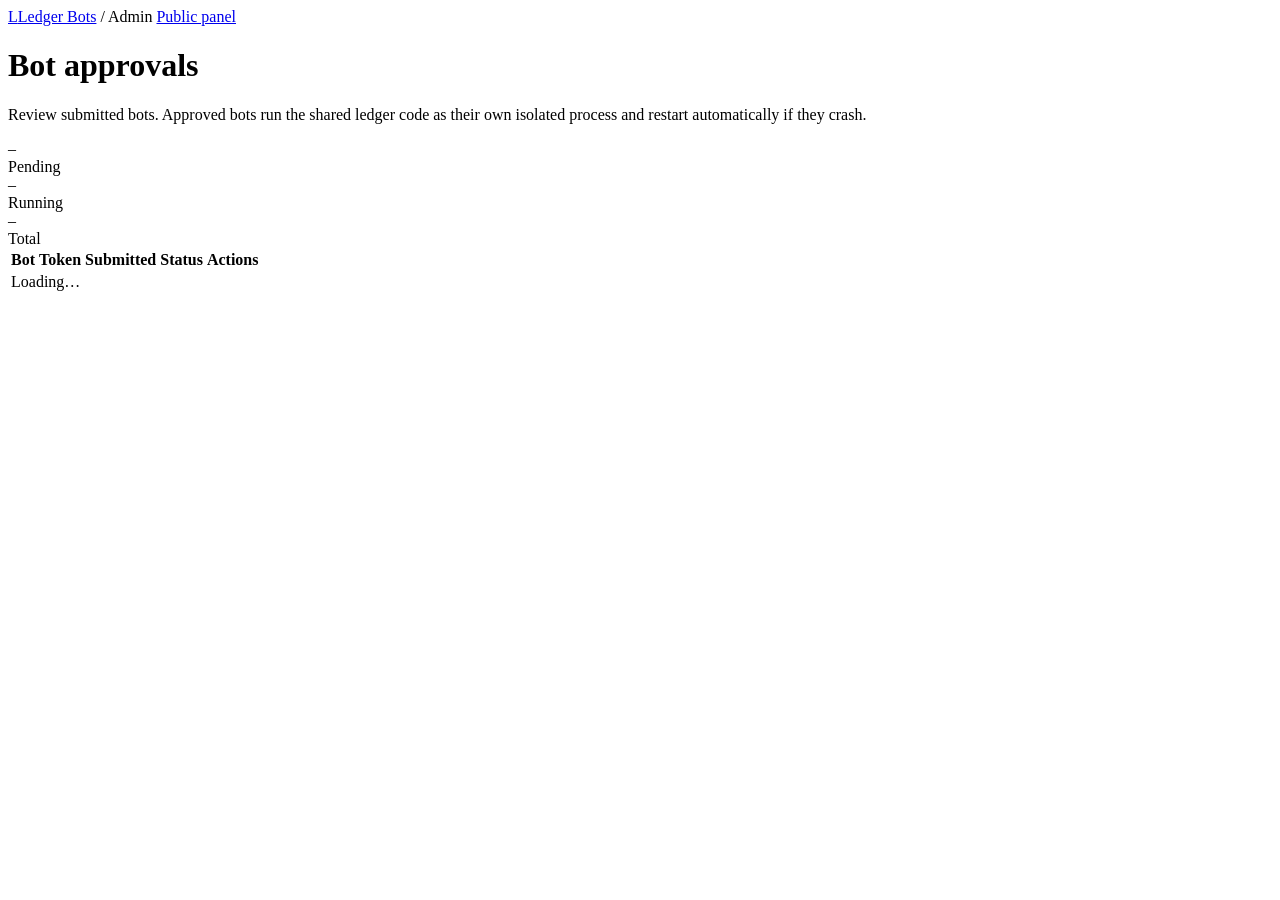
==== web/admin.html @ e2c7d6d7 "Make the system multitenant: public token submission + admin approvals - panel.py replaces control.p" ====
<!doctype html>
<html lang="en">
<head>
<meta charset="utf-8">
<meta name="viewport" content="width=device-width, initial-scale=1">
<title>Ledger Bots — Admin</title>
<link rel="preconnect" href="https://fonts.googleapis.com">
<link rel="preconnect" href="https://fonts.gstatic.com" crossorigin>
<link href="https://fonts.googleapis.com/css2?family=DM+Sans:opsz,wght@9..40,400;9..40,500;9..40,700&family=Geist:wght@400;500;600;700&family=Geist+Mono:wght@400;500&display=swap" rel="stylesheet">
<link rel="stylesheet" href="/static/style.css">
</head>
<body>

<nav class="nav">
  <a class="brand" href="/"><span class="mark">L</span>Ledger Bots</a>
  <span class="crumb">/</span>
  <span class="section">Admin</span>
  <span class="spacer"></span>
  <a class="link" href="/">Public panel</a>
</nav>

<main class="wide">
  <h1>Bot approvals</h1>
  <p class="lede">
    Review submitted bots. Approved bots run the shared ledger code as their
    own isolated process and restart automatically if they crash.
  </p>

  <div class="tiles">
    <div class="tile"><div class="num" id="nPending">–</div><div class="lbl">Pending</div></div>
    <div class="tile"><div class="num" id="nRunning">–</div><div class="lbl">Running</div></div>
    <div class="tile"><div class="num" id="nTotal">–</div><div class="lbl">Total</div></div>
  </div>

  <div class="table-wrap">
    <table>
      <thead>
        <tr>
          <th>Bot</th>
          <th>Token</th>
          <th>Submitted</th>
          <th>Status</th>
          <th style="text-align:right">Actions</th>
        </tr>
      </thead>
      <tbody id="rows">
        <tr><td colspan="5" class="empty">Loading…</td></tr>
      </tbody>
    </table>
  </div>
</main>

<script>
const rows = document.getElementById('rows');
const openLogs = new Set();   // bot ids with an expanded log row
let busy = false;

function fmtUptime(s) {
  if (s == null) return '';
  if (s < 60) return s + 's';
  if (s < 3600) return Math.floor(s / 60) + 'm';
  if (s < 86400) return Math.floor(s / 3600) + 'h ' + Math.floor((s % 3600) / 60) + 'm';
  return Math.floor(s / 86400) + 'd ' + Math.floor((s % 86400) / 3600) + 'h';
}

function lozenge(bot) {
  const live = bot.status === 'approved' && bot.running;
  const map = {
    pending:  ['lz-pending', 'Pending'],
    approved: live ? ['lz-live', 'Live'] : ['lz-starting', 'Starting'],
    rejected: ['lz-rejected', 'Rejected'],
    paused:   ['lz-paused', 'Paused'],
    failed:   ['lz-failed', 'Failed'],
  };
  const [cls, label] = map[bot.status] || ['lz-paused', bot.status];
  return `<span class="lozenge ${cls}">${label}</span>`;
}

function actionButtons(bot) {
  const b = [];
  const btn = (act, label, cls, confirmMsg) =>
    `<button class="btn btn-sm ${cls}" data-act="${act}" data-id="${bot.id}"${confirmMsg ? ` data-confirm="${confirmMsg}"` : ''}>${label}</button>`;
  if (bot.status === 'pending') {
    b.push(btn('approve', 'Approve', 'btn-primary'));
    b.push(btn('reject', 'Reject', 'btn-danger'));
  } else if (bot.status === 'approved') {
    b.push(btn('log', 'Logs', 'btn-subtle'));
    b.push(btn('pause', 'Pause', 'btn-subtle'));
  } else if (bot.status === 'paused') {
    b.push(btn('approve', 'Resume', 'btn-primary'));
    b.push(btn('log', 'Logs', 'btn-subtle'));
  } else if (bot.status === 'failed') {
    b.push(btn('approve', 'Retry', 'btn-primary'));
    b.push(btn('log', 'Logs', 'btn-subtle'));
  } else if (bot.status === 'rejected') {
    b.push(btn('approve', 'Approve', 'btn-subtle'));
  }
  b.push(btn('delete', 'Delete', 'btn-danger', 'Delete @' + bot.username + ' and all of its data?'));
  return b.join('');
}

function render(bots) {
  document.getElementById('nPending').textContent = bots.filter(b => b.status === 'pending').length;
  document.getElementById('nRunning').textContent = bots.filter(b => b.running).length;
  document.getElementById('nTotal').textContent = bots.length;

  if (!bots.length) {
    rows.innerHTML = '<tr><td colspan="5" class="empty">No bots submitted yet. Share the public panel link to get started.</td></tr>';
    return;
  }

  rows.innerHTML = bots.map(bot => {
    const up = bot.running ? `<span class="sub">up ${fmtUptime(bot.uptime)}</span>` : '';
    let html = `
      <tr>
        <td>
          <span class="dot ${bot.running ? 'on' : 'off'}"></span>
          <span class="bot-name">@${bot.username}</span>
        </td>
        <td class="mono">${bot.token_masked}</td>
        <td><span class="sub">${bot.submitted_at}</span></td>
        <td>${lozenge(bot)} ${up}</td>
        <td><div class="actions">${actionButtons(bot)}</div></td>
      </tr>`;
    if (openLogs.has(bot.id)) {
      html += `<tr class="logrow" data-log-for="${bot.id}"><td colspan="5"><pre class="log" id="log-${bot.id}">Loading…</pre></td></tr>`;
    }
    return html;
  }).join('');

  openLogs.forEach(loadLog);
}

async function loadLog(id) {
  const el = document.getElementById('log-' + id);
  if (!el) return;
  try {
    const r = await fetch(`/api/admin/bots/${id}/log`, { cache: 'no-store' });
    const data = await r.json();
    el.textContent = (data.log && data.log.trim()) ? data.log : '(no log output yet)';
    el.scrollTop = el.scrollHeight;
  } catch (e) { el.textContent = 'Could not load log: ' + e; }
}

async function refresh() {
  try {
    const r = await fetch('/api/admin/bots', { cache: 'no-store' });
    const data = await r.json();
    if (data.ok) render(data.bots);
  } catch (e) { /* transient; next poll will recover */ }
}

rows.addEventListener('click', async e => {
  const el = e.target.closest('button[data-act]');
  if (!el || busy) return;
  const { act, id, confirm: confirmMsg } = el.dataset;

  if (act === 'log') {
    const bid = Number(id);
    openLogs.has(bid) ? openLogs.delete(bid) : openLogs.add(bid);
    refresh();
    return;
  }
  if (confirmMsg && !window.confirm(confirmMsg)) return;

  busy = true;
  el.disabled = true;
  try {
    const r = await fetch(`/api/admin/bots/${id}/${act}`, { method: 'POST' });
    const data = await r.json();
    if (!data.ok) alert(data.error || 'Action failed');
    if (act === 'delete') openLogs.delete(Number(id));
  } catch (err) {
    alert('Request failed: ' + err);
  } finally {
    busy = false;
    refresh();
  }
});

refresh();
setInterval(() => { if (!busy) refresh(); }, 5000);
</script>
</body>
</html>
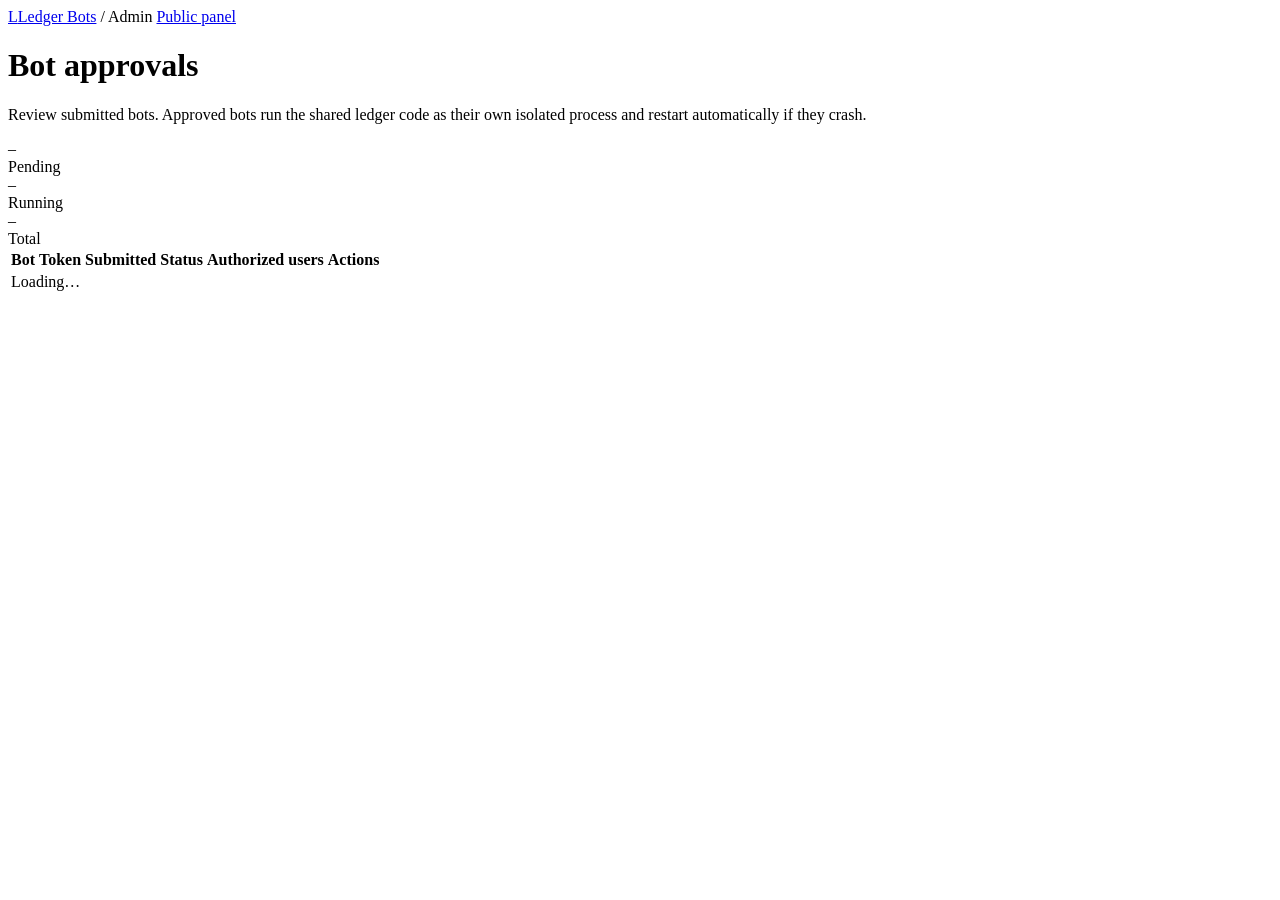
==== commit ebd9ec12: "Changes" ====
--- a/web/admin.html
+++ b/web/admin.html
@@ -40,11 +40,12 @@
           <th>Token</th>
           <th>Submitted</th>
           <th>Status</th>
+          <th>Authorized users</th>
           <th style="text-align:right">Actions</th>
         </tr>
       </thead>
       <tbody id="rows">
-        <tr><td colspan="5" class="empty">Loading…</td></tr>
+        <tr><td colspan="6" class="empty">Loading…</td></tr>
       </tbody>
     </table>
   </div>
@@ -99,13 +100,17 @@
   return b.join('');
 }
 
+function escAttr(s) {
+  return String(s || '').replace(/&/g, '&amp;').replace(/"/g, '&quot;');
+}
+
 function render(bots) {
   document.getElementById('nPending').textContent = bots.filter(b => b.status === 'pending').length;
   document.getElementById('nRunning').textContent = bots.filter(b => b.running).length;
   document.getElementById('nTotal').textContent = bots.length;
 
   if (!bots.length) {
-    rows.innerHTML = '<tr><td colspan="5" class="empty">No bots submitted yet. Share the public panel link to get started.</td></tr>';
+    rows.innerHTML = '<tr><td colspan="6" class="empty">No bots submitted yet. Share the public panel link to get started.</td></tr>';
     return;
   }
 
@@ -120,10 +125,18 @@
         <td class="mono">${bot.token_masked}</td>
         <td><span class="sub">${bot.submitted_at}</span></td>
         <td>${lozenge(bot)} ${up}</td>
+        <td>
+          <div class="users-cell">
+            <input type="text" class="users-input" data-id="${bot.id}"
+                   value="${escAttr(bot.authorized_users)}"
+                   placeholder="all users (unset)">
+            <button class="btn btn-sm btn-subtle" data-act="saveusers" data-id="${bot.id}">Save</button>
+          </div>
+        </td>
         <td><div class="actions">${actionButtons(bot)}</div></td>
       </tr>`;
     if (openLogs.has(bot.id)) {
-      html += `<tr class="logrow" data-log-for="${bot.id}"><td colspan="5"><pre class="log" id="log-${bot.id}">Loading…</pre></td></tr>`;
+      html += `<tr class="logrow" data-log-for="${bot.id}"><td colspan="6"><pre class="log" id="log-${bot.id}">Loading…</pre></td></tr>`;
     }
     return html;
   }).join('');
@@ -143,6 +156,8 @@
 }
 
 async function refresh() {
+  // Don't clobber an in-progress edit.
+  if (document.activeElement && document.activeElement.classList.contains('users-input')) return;
   try {
     const r = await fetch('/api/admin/bots', { cache: 'no-store' });
     const data = await r.json();
@@ -161,6 +176,29 @@
     refresh();
     return;
   }
+
+  if (act === 'saveusers') {
+    const input = rows.querySelector(`.users-input[data-id="${id}"]`);
+    busy = true;
+    el.disabled = true;
+    try {
+      const r = await fetch(`/api/admin/bots/${id}/users`, {
+        method: 'POST',
+        headers: { 'Content-Type': 'application/json' },
+        body: JSON.stringify({ users: input.value }),
+      });
+      const data = await r.json();
+      if (!data.ok) alert(data.error || 'Save failed');
+    } catch (err) {
+      alert('Request failed: ' + err);
+    } finally {
+      busy = false;
+      el.disabled = false;
+      refresh();
+    }
+    return;
+  }
+
   if (confirmMsg && !window.confirm(confirmMsg)) return;
 
   busy = true;
@@ -182,4 +220,4 @@
 setInterval(() => { if (!busy) refresh(); }, 5000);
 </script>
 </body>
-</html>
+</html>
